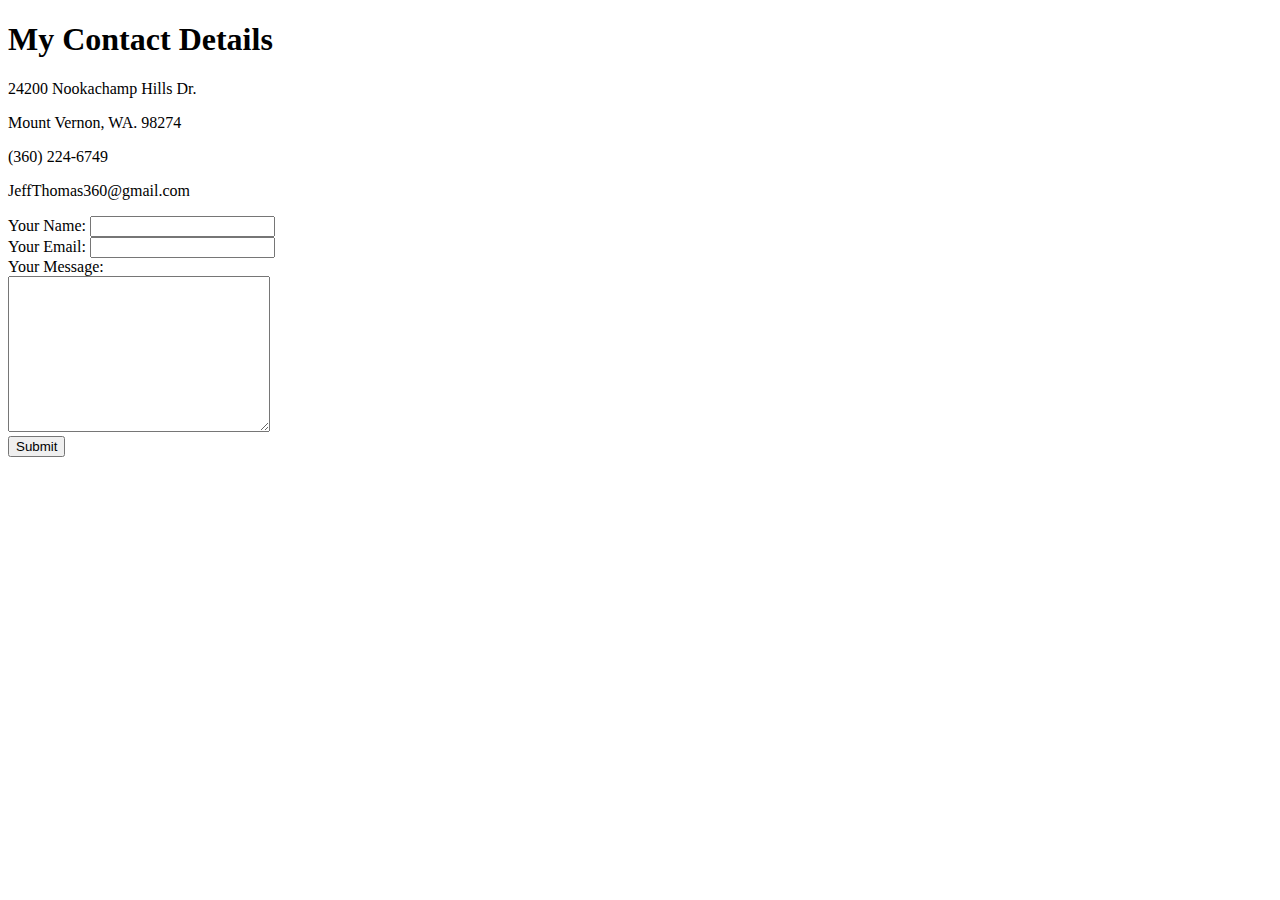
==== contact-me.html @ 0c8a39b2 "Add initial CV website files" ====
<!DOCTYPE html>
<html lang="en" dir="ltr">

<head>
  <meta charset="utf-8">
  <title>Contact Me</title>
</head>

<body>
  <h1>My Contact Details</h1>
  <p>24200 Nookachamp Hills Dr.</p>
  <p>Mount Vernon, WA. 98274</p>
  <p>(360) 224-6749</p>
  <p>JeffThomas360@gmail.com</p>

  <form action="mailto:JeffThomas360@gmail.com" method="post" enctype="text/plain">
    <label>Your Name:</label>
    <input type="text" name="yourName" value=""><br>
    <label>Your Email:</label>
    <input type="email" name="yourEmail" value=""><br>
    <label>Your Message:</label><br>
    <textarea name="yourMessage" rows="10" cols="30"></textarea><br>
    <input type="submit" name="">
  </form>
</body>

</html>
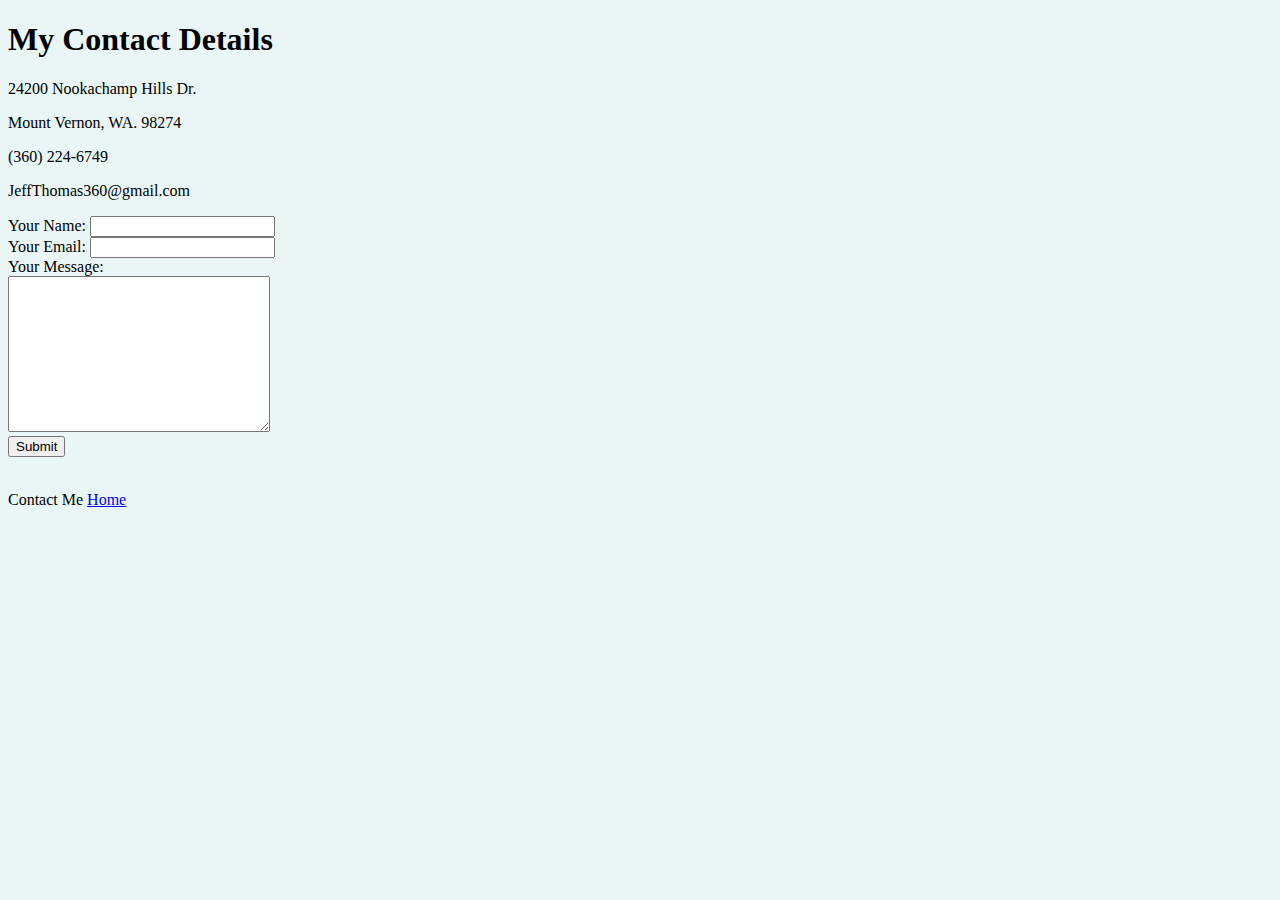
==== commit 2026da4d: "Testing with folders" ====
--- a/contact-me.html
+++ b/contact-me.html
@@ -4,6 +4,7 @@
 <head>
   <meta charset="utf-8">
   <title>Contact Me</title>
+  <link rel="stylesheet" href="css/styles.css" type="text/css">
 </head>
 
 <body>
@@ -22,6 +23,8 @@
     <textarea name="yourMessage" rows="10" cols="30"></textarea><br>
     <input type="submit" name="">
   </form>
+  <br>
+  <p>Contact Me <a href="index.html">Home</a></p>
 </body>
 
 </html>
--- a/css/styles.css
+++ b/css/styles.css
@@ -0,0 +1,10 @@
+body {
+  background-color: #eaf6f6;
+}
+hr {
+  border-style: none;
+  border-top-style: dotted;
+  border-color: #66bfbf;
+  border-width: 5px;
+  width: 6%;
+}
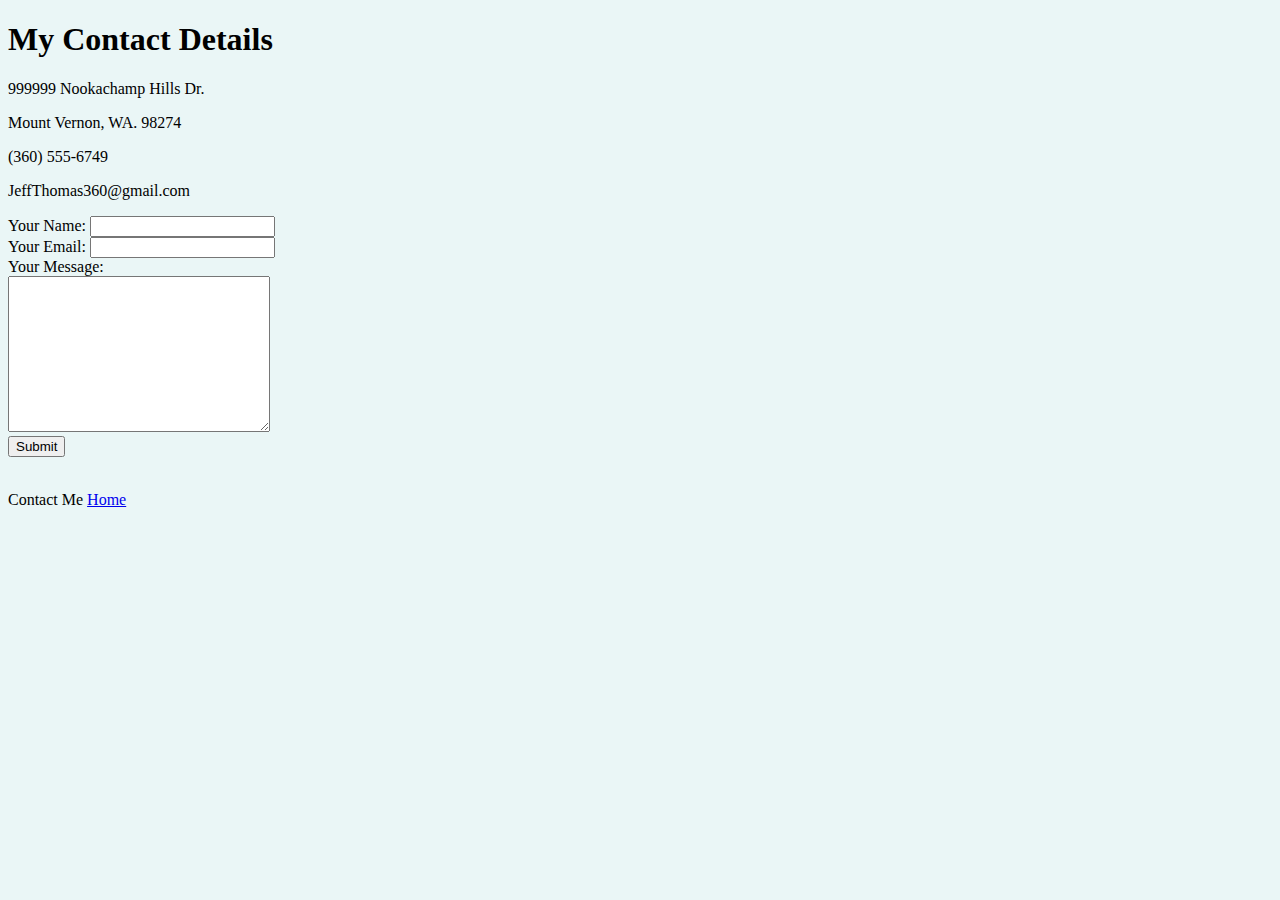
==== commit 380fa99f: "Ooops" ====
--- a/contact-me.html
+++ b/contact-me.html
@@ -9,9 +9,9 @@
 
 <body>
   <h1>My Contact Details</h1>
-  <p>24200 Nookachamp Hills Dr.</p>
+  <p>999999 Nookachamp Hills Dr.</p>
   <p>Mount Vernon, WA. 98274</p>
-  <p>(360) 224-6749</p>
+  <p>(360) 555-6749</p>
   <p>JeffThomas360@gmail.com</p>
 
   <form action="mailto:JeffThomas360@gmail.com" method="post" enctype="text/plain">
